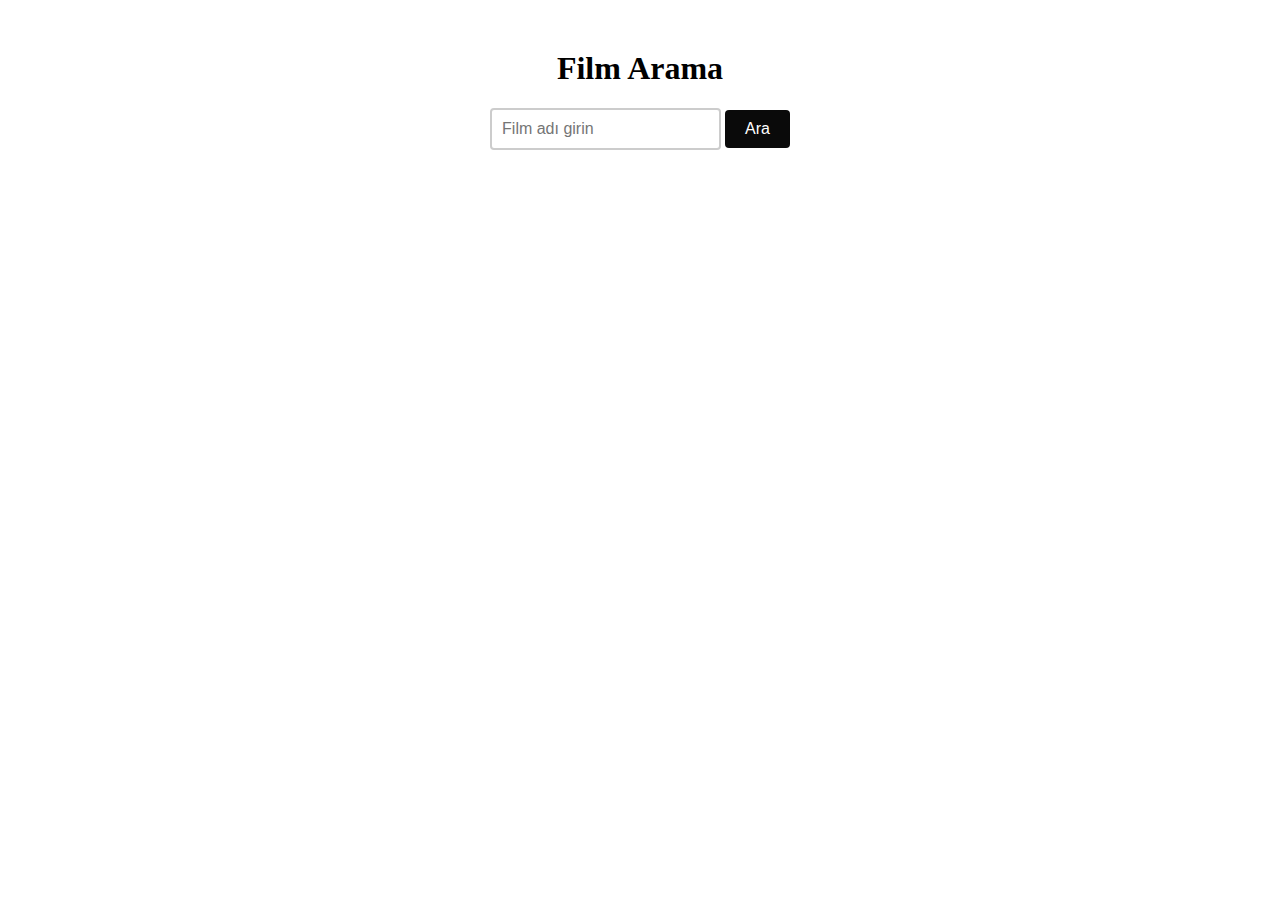
==== API.html @ 29bdb45f "update" ====
<!DOCTYPE html>
<html lang="tr">
<head>
    <meta charset="UTF-8">

    <script src="https://code.jquery.com/jquery-3.6.0.min.js"></script>
    <style>
        #searchForm {
            text-align: center;
            margin-top: 50px;
        }

        #searchInput {
            padding: 10px;
            font-size: 16px;
            border: 2px solid #ccc;
            border-radius: 4px;
        }

        #searchButton {
            padding: 10px 20px;
            font-size: 16px;
            background-color: #0a0a0a;
            color: #fff;
            border: none;
            border-radius: 4px;
            cursor: pointer;
        }

        #results {
            margin-top: 30px;
        }

        .movie {
            background-color: #fff;
            border: 1px solid #ccc;
            border-radius: 4px;
            padding: 20px;
            margin-bottom: 20px;
            display: flex;
            align-items: center;
        }

        .movie img {
            width: 80px;
            margin-right: 20px;
        }

        .movie-info {
            flex-grow: 1;
        }

        .movie h3 {
            color: #333;
            margin-top: 0;
        }

        .movie p {
            color: #666;
        }
    </style>
</head>
<body>
    <div id="searchForm">
        <h1>Film Arama</h1>
        <input type="text" id="searchInput" placeholder="Film adı girin">
        <button id="searchButton" onclick="searchMovies()">Ara</button>
    </div>
    <div id="results"></div>

    <script>
        function searchMovies() {
            var query = document.getElementById("searchInput").value;
            var url = "https://www.omdbapi.com/?s=" + query + "&apikey=YOUR_API_KEY";

            $.get(url, function(data) {
                var movies = data.Search;
                var resultsDiv = document.getElementById("results");
                resultsDiv.innerHTML = "";

                if (movies) {
                    movies.forEach(function(movie) {
                        var title = movie.Title;
                        var year = movie.Year;
                        var poster = movie.Poster;

                        var movieDiv = document.createElement("div");
                        movieDiv.classList.add("movie");

                        var posterImg = document.createElement("img");
                        posterImg.src = poster;
                        movieDiv.appendChild(posterImg);

                        var movieInfoDiv = document.createElement("div");
                        movieInfoDiv.classList.add("movie-info");
                        movieInfoDiv.innerHTML = "<h3>" + title + "</h3><p>" + year + "</p>";
                        movieDiv.appendChild(movieInfoDiv);

                        resultsDiv.appendChild(movieDiv);
                    });
                } else {
                    resultsDiv.innerHTML = "<p>Film bulunamadı.</p>";
                }
            });
        }
    </script>
</body>
</html>
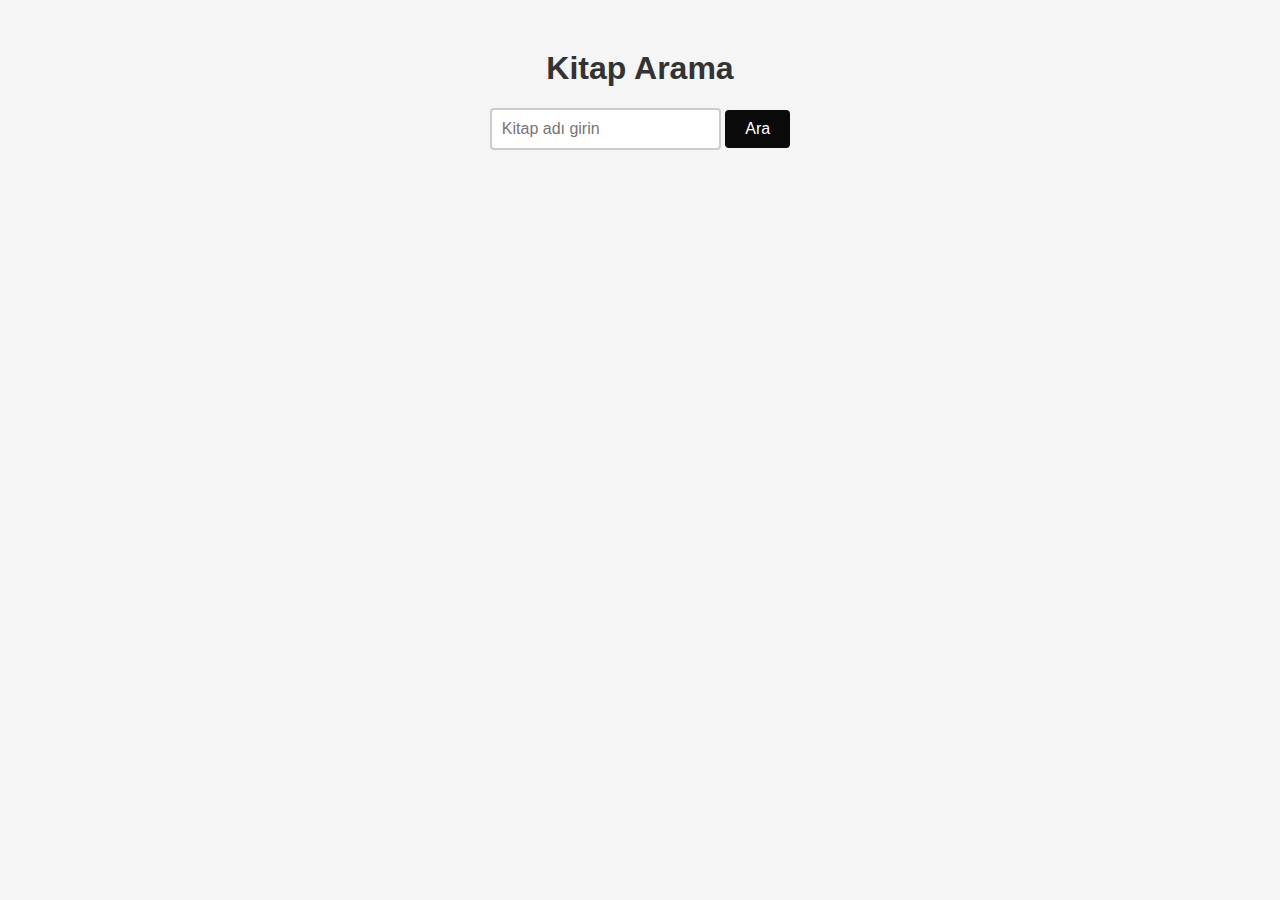
==== commit e143b794: "update" ====
--- a/API.html
+++ b/API.html
@@ -3,8 +3,18 @@
 <head>
     <meta charset="UTF-8">
 
+   
     <script src="https://code.jquery.com/jquery-3.6.0.min.js"></script>
     <style>
+        body {
+            background-color: #f5f5f5;
+            font-family: Arial, sans-serif;
+        }
+
+        h1 {
+            color: #333;
+        }
+
         #searchForm {
             text-align: center;
             margin-top: 50px;
@@ -31,7 +41,7 @@
             margin-top: 30px;
         }
 
-        .movie {
+        .book {
             background-color: #fff;
             border: 1px solid #ccc;
             border-radius: 4px;
@@ -41,68 +51,74 @@
             align-items: center;
         }
 
-        .movie img {
+        .book img {
             width: 80px;
             margin-right: 20px;
         }
 
-        .movie-info {
+        .book-info {
             flex-grow: 1;
         }
 
-        .movie h3 {
+        .book h3 {
             color: #333;
             margin-top: 0;
         }
 
-        .movie p {
+        .book p {
             color: #666;
         }
     </style>
 </head>
-<body>
-    <div id="searchForm">
-        <h1>Film Arama</h1>
-        <input type="text" id="searchInput" placeholder="Film adı girin">
-        <button id="searchButton" onclick="searchMovies()">Ara</button>
+
+   <div id="searchForm">
+        <h1>Kitap Arama</h1>
+        <input type="text" id="searchInput" placeholder="Kitap adı girin">
+        <button id="searchButton" onclick="searchBooks()">Ara</button>
     </div>
     <div id="results"></div>
 
     <script>
-        function searchMovies() {
+        function searchBooks() {
             var query = document.getElementById("searchInput").value;
-            var url = "https://www.omdbapi.com/?s=" + query + "&apikey=YOUR_API_KEY";
+            var url = "https://www.googleapis.com/books/v1/volumes?q=" + query;
 
             $.get(url, function(data) {
-                var movies = data.Search;
+                var items = data.items;
                 var resultsDiv = document.getElementById("results");
                 resultsDiv.innerHTML = "";
 
-                if (movies) {
-                    movies.forEach(function(movie) {
-                        var title = movie.Title;
-                        var year = movie.Year;
-                        var poster = movie.Poster;
+                if (items) {
+                    items.forEach(function(item) {
+                        var volumeInfo = item.volumeInfo;
+                        var title = volumeInfo.title;
+                        var authors = volumeInfo.authors ? volumeInfo.authors.join(", ") : "";
+                        var thumbnail = volumeInfo.imageLinks ? volumeInfo.imageLinks.thumbnail : "";
 
-                        var movieDiv = document.createElement("div");
-                        movieDiv.classList.add("movie");
+                        var bookDiv = document.createElement("div");
+                        bookDiv.classList.add("book");
 
-                        var posterImg = document.createElement("img");
-                        posterImg.src = poster;
-                        movieDiv.appendChild(posterImg);
+                        var thumbnailImg = document.createElement("img");
+                        thumbnailImg.src = thumbnail;
+                        bookDiv.appendChild(thumbnailImg);
 
-                        var movieInfoDiv = document.createElement("div");
-                        movieInfoDiv.classList.add("movie-info");
-                        movieInfoDiv.innerHTML = "<h3>" + title + "</h3><p>" + year + "</p>";
-                        movieDiv.appendChild(movieInfoDiv);
+                        var bookInfoDiv = document.createElement("div");
+                        bookInfoDiv.classList.add("book-info");
+                        bookInfoDiv.innerHTML = "<h3>" + title + "</h3><p>" + authors + "</p>";
+                        bookDiv.appendChild(bookInfoDiv);
 
-                        resultsDiv.appendChild(movieDiv);
+                        resultsDiv.appendChild(bookDiv);
                     });
                 } else {
-                    resultsDiv.innerHTML = "<p>Film bulunamadı.</p>";
+                    resultsDiv.innerHTML = "<p>Kitap bulunamadı.</p>";
                 }
             });
         }
     </script>
+   
+     <!-- BOOTSTRAP -->
+	<script src="https://code.jquery.com/jquery-3.3.1.min.js"></script>
+	<script src="https://cdnjs.cloudflare.com/ajax/libs/popper.js/1.14.3/umd/popper.min.js"></script>
+	<script src="https://stackpath.bootstrapcdn.com/bootstrap/4.1.3/js/bootstrap.min.js"></script>
 </body>
-</html>
+</html>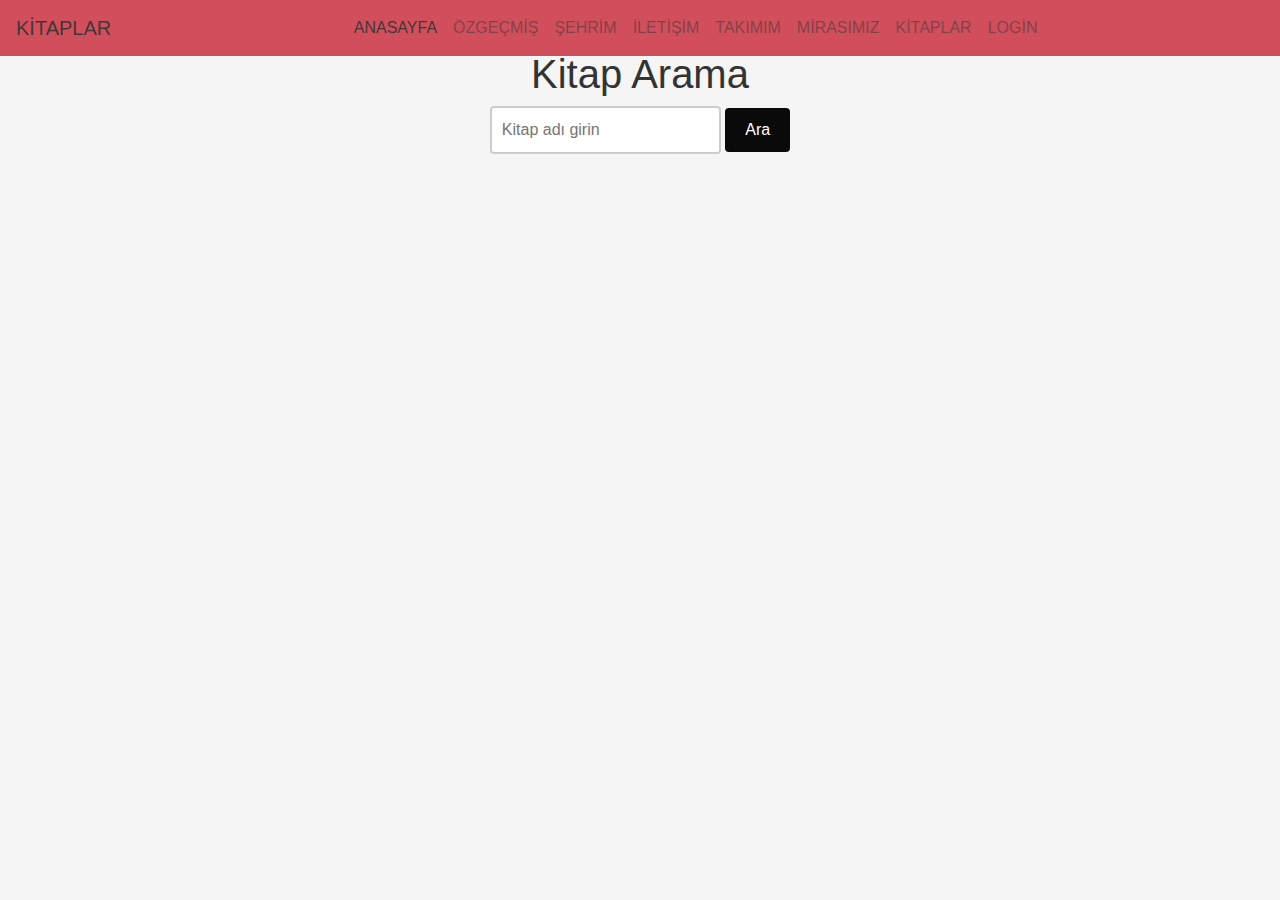
==== commit 2b67781c: "update" ====
--- a/API.html
+++ b/API.html
@@ -1,9 +1,84 @@
-<!DOCTYPE html>
+<!doctype html>
 <html lang="tr">
-<head>
-    <meta charset="UTF-8">
+  <head>
+   
 
-   
+	<meta charset="utf-8">
+
+	<!-- Responsive -->
+	<meta name="viewport" content="width=device-width, initial-scale=1, shrink-to-fit=no">
+	
+	<!-- Ikon Kutuphanesi -->
+	<link rel="stylesheet" href="https://use.fontawesome.com/releases/v5.6.1/css/all.css" integrity="sha384-gfdkjb5BdAXd+lj+gudLWI+BXq4IuLW5IT+brZEZsLFm++aCMlF1V92rMkPaX4PP" crossorigin="anonymous">
+
+	<!-- Bootstrap CSS -->
+	<link rel="stylesheet" href="https://stackpath.bootstrapcdn.com/bootstrap/4.1.3/css/bootstrap.min.css">
+
+	<!-- Font -->
+	<link href="https://fonts.googleapis.com/css?family=Lato|Open+Sans&display=swap" rel="stylesheet">
+	
+	<!-- Css -->
+	<link rel="stylesheet" href="style.css">
+
+	<!--------------------------------->
+	<title>Web Teknoloji Projesi</title>
+
+  </head>
+
+  <body>
+    <div class="container-fluid">
+		<div class="row mb-5">
+		<div class="col">
+			
+		<nav class="navbar navbar-expand-lg navbar-light bg-a fixed-top" style="background: #c92636;">
+              
+           
+  <a class="navbar-brand yazi" href="KİTAPLAR" style="font-size: 20px;">KİTAPLAR</a>
+  <button class="navbar-toggler" type="button" data-toggle="collapse" data-target="#navbarNav" aria-controls="navbarNav" aria-expanded="false" aria-label="Toggle navigation">
+    <span class="navbar-toggler-icon"></span> 
+  </button>
+  <div class="collapse navbar-collapse" id="navbarNav">
+    <ul class="navbar-nav mx-auto">
+
+      <li class="nav-item active">
+        <a class="nav-link" href="index.html">  <i class="fas fa-home"></i>
+          ANASAYFA</a>
+          
+           <span class="sr-only">(current)</span></a>
+      </li>
+      <li class="nav-item">
+        <a class="nav-link" href="kendim.html"> <i class="fas fa-address-book"></i>
+          ÖZGEÇMİŞ</a>
+      </li>
+      <li class="nav-item">
+        <a class="nav-link" href="şehrim.html"><i class="fas fa-city"></i>
+          ŞEHRİM</a>
+      </li>
+      <li class="nav-item">
+        <a class="nav-link" href="iletişim.html"><i class="fas fa-tty"></i>
+          İLETİŞİM</a>
+      </li>
+      <li class="nav-item">
+        <a class="nav-link" href="takımım.html"><i class="fas fa-futbol"></i>
+          TAKIMIM</a>
+        </li>
+        <li class="nav-item">
+          <a class="nav-link" href="mirasımız.html">
+          MİRASIMIZ</a>
+          </li>
+          <li class="nav-item">
+            <a class="nav-link" href="API.html"><i class="fas fa-book"></i>
+            KİTAPLAR</a>
+            </li>
+            <li class="nav-item">
+                <a class="nav-link" href="login.php"> <i class="fas fa-sign-in-alt"></i>
+                  LOGİN</a>
+                
+            </li>
+
+    </ul>
+  </div>
+</nav>
     <script src="https://code.jquery.com/jquery-3.6.0.min.js"></script>
     <style>
         body {
--- a/style.css
+++ b/style.css
@@ -0,0 +1,48 @@
+
+.navbar 
+{
+	opacity: 0.8;
+	border-bottom: 1px solid #fff;
+}
+
+.nav-item:hover {
+	color: rgb(124, 18, 10);
+}
+
+.jumbotron 
+{
+	padding-top: 100px;
+}
+
+.fa-ellipsis-v
+{
+	color: #fff;
+}
+
+.container.a
+{
+	color: #fff;
+}
+
+main
+{
+	font-family: 'Open Sans', sans-serif;
+}
+
+main img
+{
+	width: 100%;
+	height: auto;	
+}
+
+main p i
+{
+	font-size: 0.8rem;
+}
+
+.card img 
+{
+	height: 30rem;
+	width: auto;
+}
+
